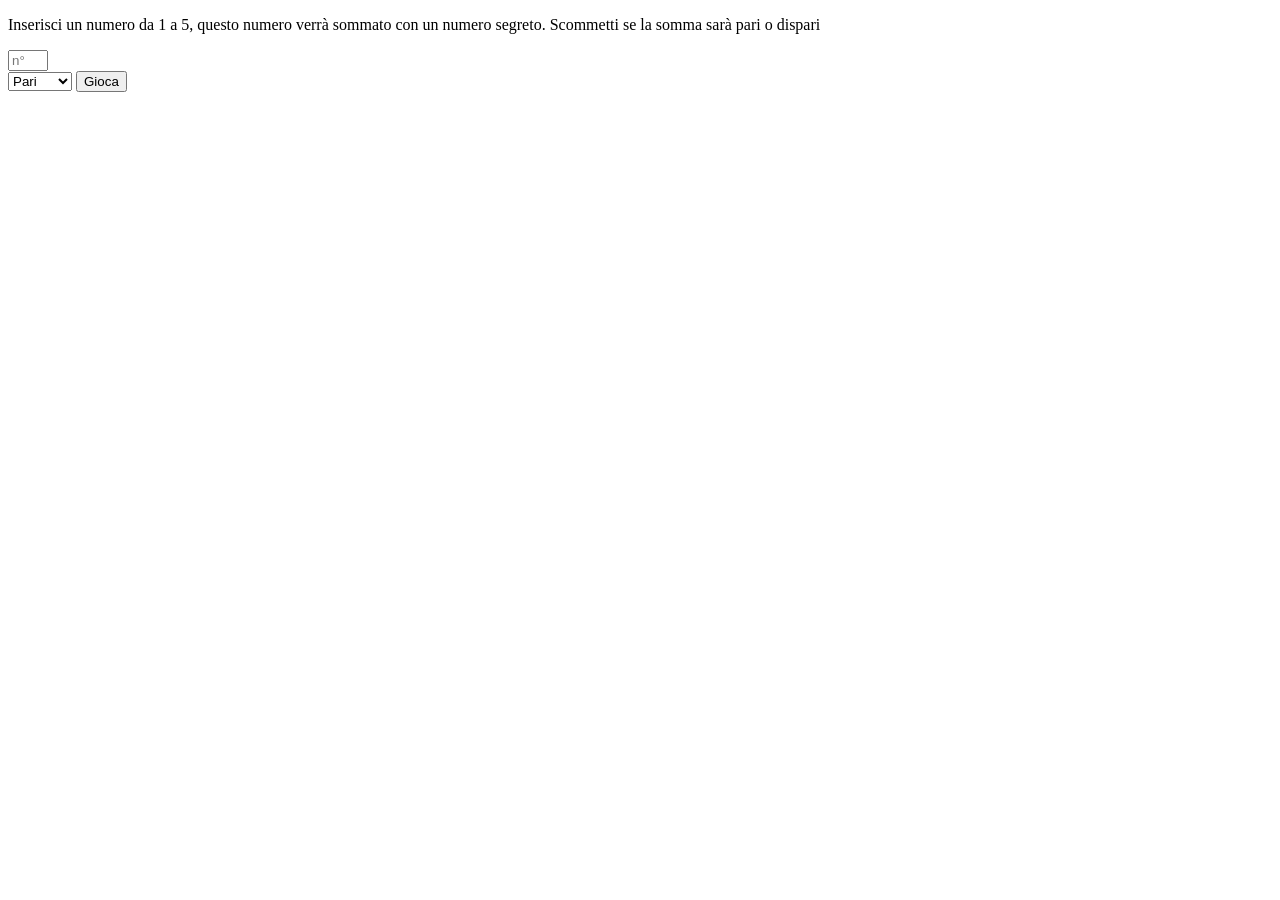
==== pari_e_dispari/index.html @ 2f3a87b1 "add logic structure of pari e dispari exercise" ====
<!DOCTYPE html>
<html lang="en">
<head>
    <meta charset="UTF-8">
    <meta name="viewport" content="width=device-width, initial-scale=1.0">
    <title>Pari e dispari</title>
    <link rel="stylesheet" href="./css/style.css">
</head>
<body>
    <p>Inserisci un numero da 1 a 5, questo numero verrà sommato con un numero segreto. Scommetti se la somma sarà pari o dispari</p>
    <form>
        <input type="number" min="1" max="5" placeholder="n°" required><br>
        <select name="game" id="game">
            <option value="pari">Pari</option>
            <option value="dispari">Dispari</option>
        </select>
        <button type="submit">Gioca</button>
    </form>
    <script src="./js/main.js"></script>
</body>
</html>
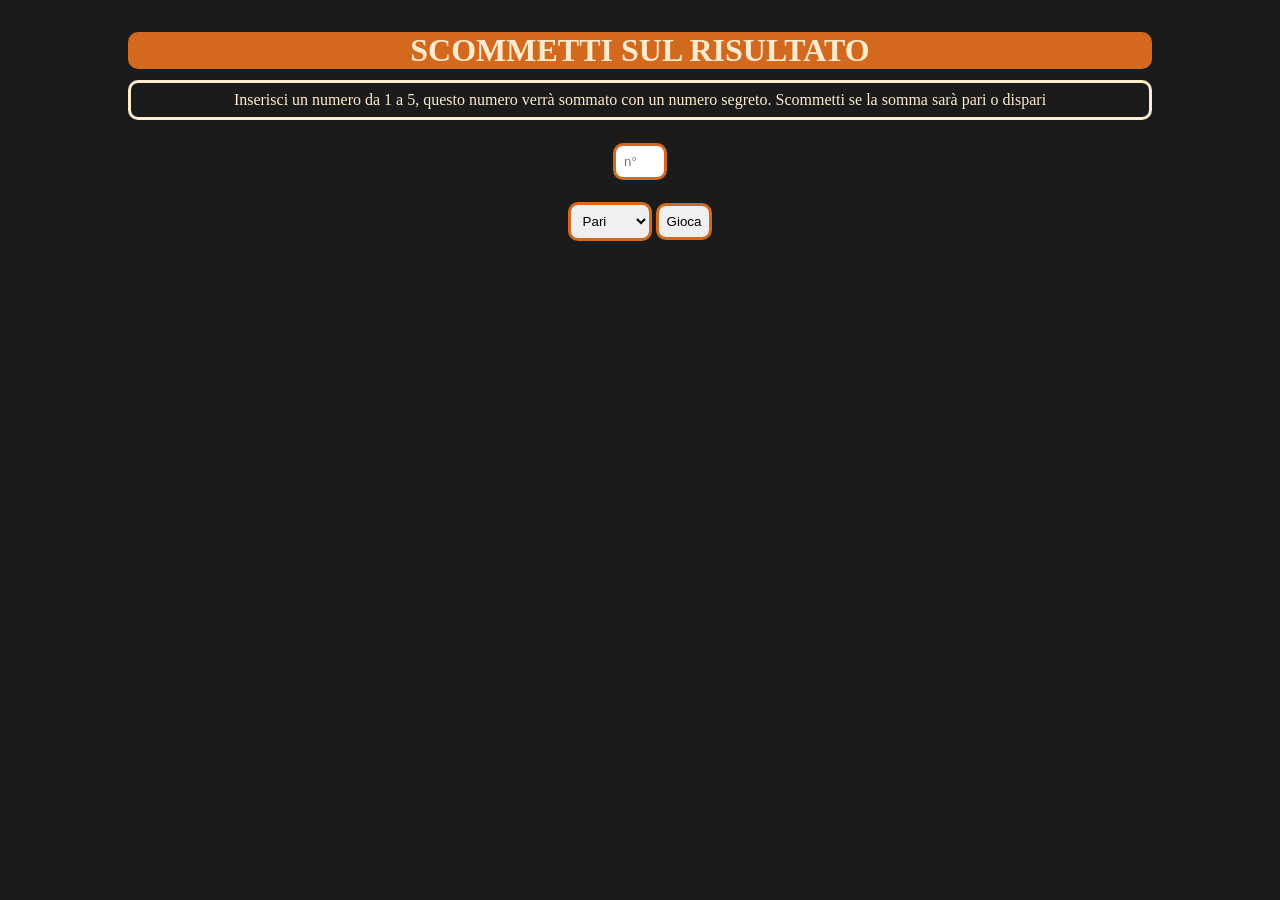
==== commit 10b30222: "add dynamic elements, function and style in pari e dispari exercise" ====
--- a/pari_e_dispari/index.html
+++ b/pari_e_dispari/index.html
@@ -1,21 +1,31 @@
 <!DOCTYPE html>
 <html lang="en">
+
 <head>
     <meta charset="UTF-8">
     <meta name="viewport" content="width=device-width, initial-scale=1.0">
     <title>Pari e dispari</title>
     <link rel="stylesheet" href="./css/style.css">
 </head>
+
 <body>
-    <p>Inserisci un numero da 1 a 5, questo numero verrà sommato con un numero segreto. Scommetti se la somma sarà pari o dispari</p>
-    <form>
-        <input type="number" min="1" max="5" placeholder="n°" required><br>
-        <select name="game" id="game">
-            <option value="pari">Pari</option>
-            <option value="dispari">Dispari</option>
-        </select>
-        <button type="submit">Gioca</button>
-    </form>
+    <div class="container">
+        <h1>SCOMMETTI SUL RISULTATO</h1>
+        <p class="description-game">Inserisci un numero da 1 a 5, questo numero verrà sommato con un numero segreto. Scommetti se la somma sarà
+            pari o dispari</p>
+        <form>
+            <input type="number" id="input-numb" min="1" max="5" placeholder="n°" required><br>
+            <select name="game" id="game">
+                <option value="pari">Pari</option>
+                <option value="dispari">Dispari</option>
+            </select>
+            <button type="submit">Gioca</button>
+        </form>
+
+        <h2></h2>
+        <p id="result"></p>
+    </div>
     <script src="./js/main.js"></script>
 </body>
+
 </html>
--- a/pari_e_dispari/css/style.css
+++ b/pari_e_dispari/css/style.css
@@ -0,0 +1,48 @@
+* {
+    margin: 0;
+    padding: 0;
+    box-sizing: border-box;
+}
+body{
+    background-color: rgb(27, 27, 27);
+}
+.container{
+    width: 80%;
+    margin: 2rem auto;
+    text-align: center;
+    
+    & *{
+        margin: 0.7rem 0;
+    } 
+    
+    & h1{
+        background-color: chocolate;
+        border-radius: 10px;
+        color: blanchedalmond;
+    }
+    
+    & .description-game{
+        border-radius: 10px;
+        border: 3px solid blanchedalmond;
+        padding: 0.5rem;
+        color: blanchedalmond;
+    }
+
+    & select, button, input{
+        padding: 0.5rem;
+        border: 3px solid chocolate;
+        border-radius: 10px;
+    }
+
+    & h2{
+        background-color: rgb(133, 34, 34);
+        border-radius: 10px;
+        color: blanchedalmond;
+    }
+
+    #result{
+        color: blanchedalmond;
+    }
+
+}
+
